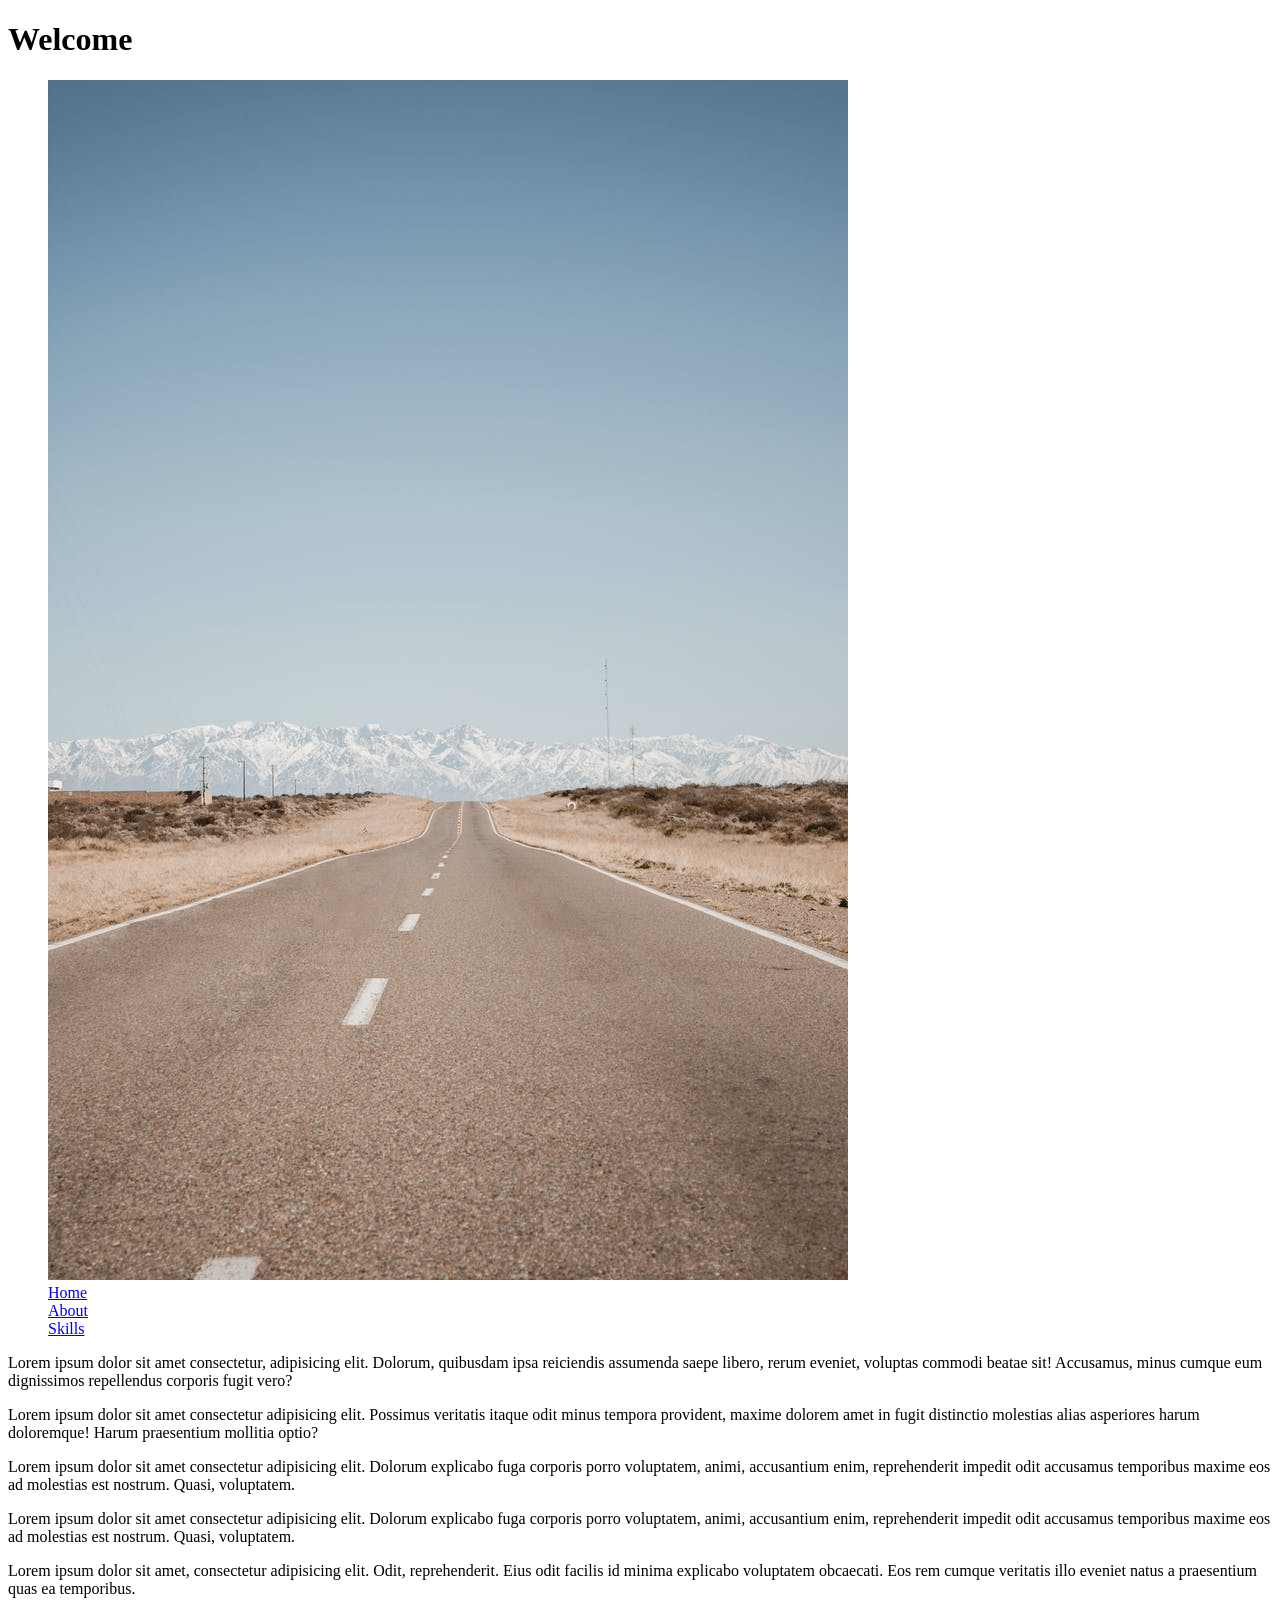
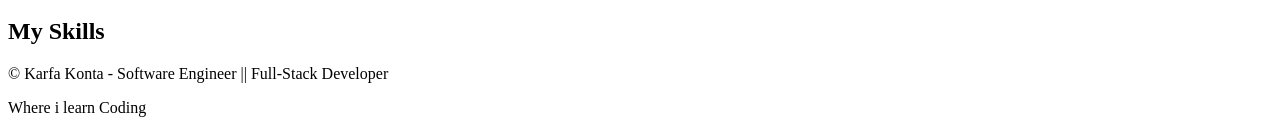
==== TP_Freecodecamp/index.html @ dd24d77d "Merge pull request #6 from karfakonta/master freecodecamp" ====
<!DOCTYPE html>
<html lang="en">
<head>
    <meta charset="UTF-8">
    <meta http-equiv="X-UA-Compatible" content="IE=edge">
    <meta name="viewport" content="width=device-width, initial-scale=1.0">
    <link rel="stylesheet" href="./style.css">
    <title> Freecodecamp Courses </title>
</head>
<body>
    <main id="main-page">
        <h1> Welcome </h1>
        <div class="header">
            <header class="">
                <nav>
                    <ul>
                        <li><img src="./images/image1.jpeg" alt=""></li>
                        <li> <a href="#"> Home </a> </li>
                        <li> <a href="#"> About </a> </li>
                        <li> <a href="#Skills"> Skills </a> </li>
                    </ul>
                </nav>
            </header>
        </div>
        
        <div>
            <p>Lorem ipsum dolor sit amet consectetur, adipisicing elit. Dolorum, quibusdam ipsa reiciendis assumenda saepe libero, rerum eveniet, voluptas commodi beatae sit! Accusamus, minus cumque eum dignissimos repellendus corporis fugit vero?</p>

            <p>Lorem ipsum dolor sit amet consectetur adipisicing elit. Possimus veritatis itaque odit minus tempora provident, maxime dolorem amet in fugit distinctio molestias alias asperiores harum doloremque! Harum praesentium mollitia optio?</p>
        </div>
        
       <div>
        <p>Lorem ipsum dolor sit amet consectetur adipisicing elit. Dolorum explicabo fuga corporis porro voluptatem, animi, accusantium enim, reprehenderit impedit odit accusamus temporibus maxime eos ad molestias est nostrum. Quasi, voluptatem.</p>
        
        <p>Lorem ipsum dolor sit amet consectetur adipisicing elit. Dolorum explicabo fuga corporis porro voluptatem, animi, accusantium enim, reprehenderit impedit odit accusamus temporibus maxime eos ad molestias est nostrum. Quasi, voluptatem.</p>
       </div>

        <footer class="footer">
            <div class="div-footer">
                Lorem ipsum dolor sit amet, consectetur adipisicing elit. Odit, reprehenderit. Eius odit facilis id minima explicabo voluptatem obcaecati. Eos rem cumque veritatis illo eveniet natus a praesentium quas ea temporibus.
            </div>
            <div>
                <h2 id="Skills"> My Skills </h2>

            </div>
            <p> &copy; Karfa Konta - Software Engineer || Full-Stack Developer </p>
        </footer>
    </main>

    <p>Where i learn Coding</p>

</body>
</html>
---- TP_Freecodecamp/style.css ----
html{
    scroll-behavior: smooth;
    box-sizing: border-box;
    margin: auto;
    padding: auto;
}

.header ul{
    list-style-type: none;
}
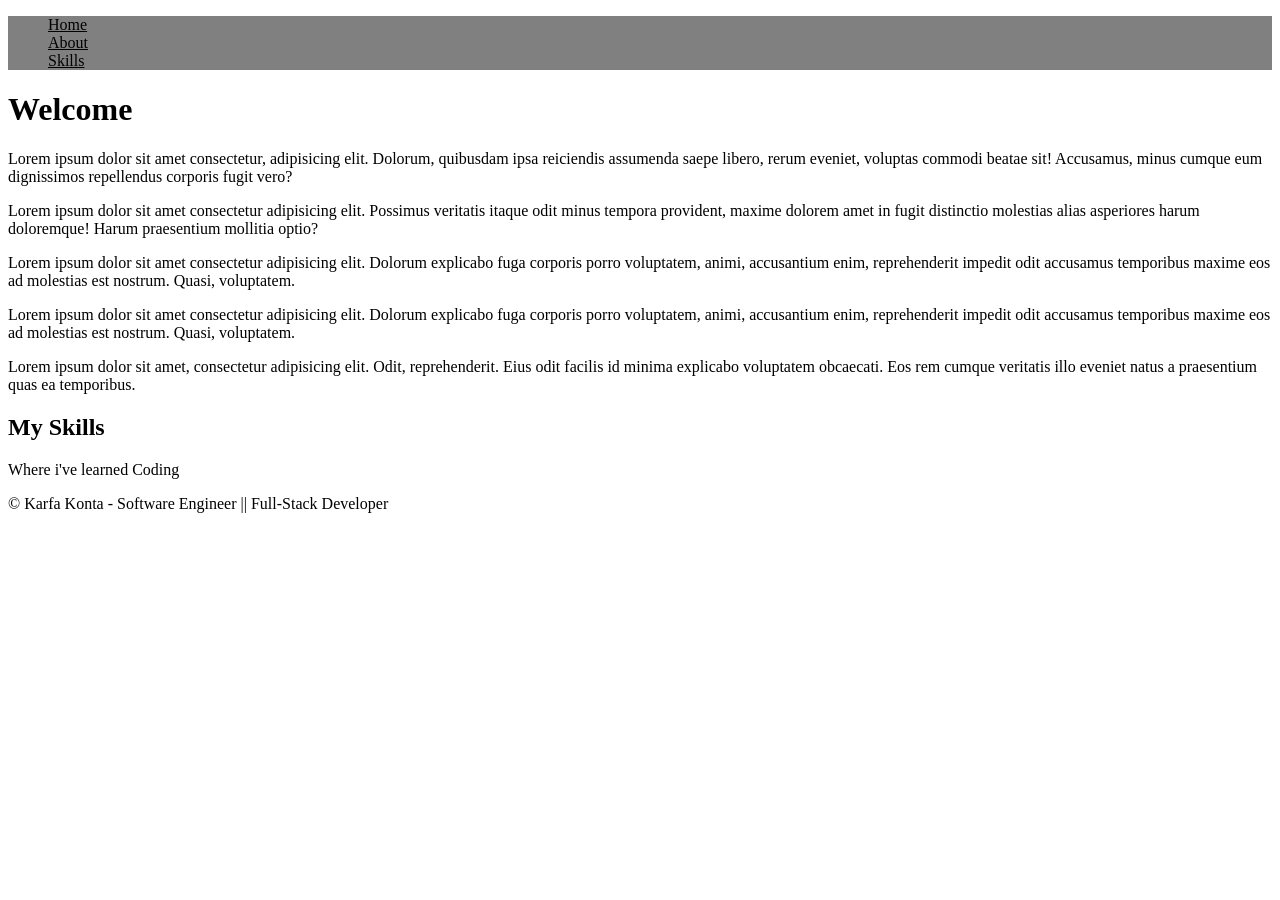
==== commit 86e70710: "Merge pull request #7 from karfakonta/master set up-to-date all changes" ====
--- a/TP_Freecodecamp/index.html
+++ b/TP_Freecodecamp/index.html
@@ -8,13 +8,10 @@
     <title> Freecodecamp Courses </title>
 </head>
 <body>
-    <main id="main-page">
-        <h1> Welcome </h1>
         <div class="header">
             <header class="">
                 <nav>
                     <ul>
-                        <li><img src="./images/image1.jpeg" alt=""></li>
                         <li> <a href="#"> Home </a> </li>
                         <li> <a href="#"> About </a> </li>
                         <li> <a href="#Skills"> Skills </a> </li>
@@ -22,6 +19,7 @@
                 </nav>
             </header>
         </div>
+        <h1> Welcome </h1>
         
         <div>
             <p>Lorem ipsum dolor sit amet consectetur, adipisicing elit. Dolorum, quibusdam ipsa reiciendis assumenda saepe libero, rerum eveniet, voluptas commodi beatae sit! Accusamus, minus cumque eum dignissimos repellendus corporis fugit vero?</p>
@@ -43,11 +41,11 @@
                 <h2 id="Skills"> My Skills </h2>
 
             </div>
+            <p>Where i've learned Coding</p>
             <p> &copy; Karfa Konta - Software Engineer || Full-Stack Developer </p>
         </footer>
-    </main>
 
-    <p>Where i learn Coding</p>
+    
 
 </body>
 </html>
--- a/TP_Freecodecamp/style.css
+++ b/TP_Freecodecamp/style.css
@@ -3,12 +3,28 @@
     box-sizing: border-box;
     margin: auto;
     padding: auto;
+    /*color: rgb(red, green, blue);*/
+    /*color: hsl(hue, saturation, lightness);*/
 }
 
-.header ul{
+.header{
+    background-color: grey;
+}
+
+nav ul{
     list-style-type: none;
+}
+
+/* nav ul li {
+    
+} */
+
+nav > ul > li > a{
+    color: black;
+    
 }
 
 
 
 
+
